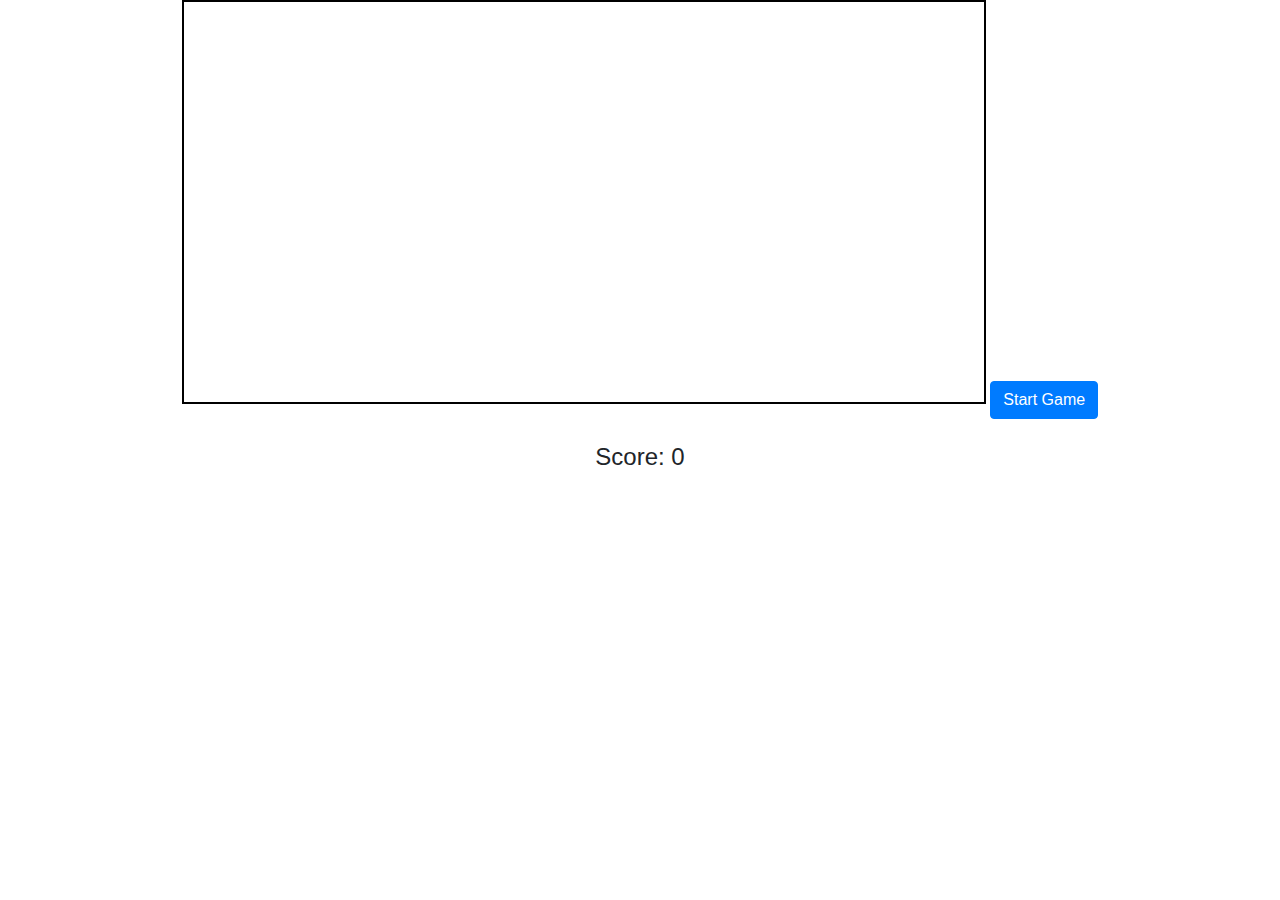
==== index.html @ 9ce09d58 "Changed to single-page app." ====
<!DOCTYPE html>
<html lang="en">
<head>
    <meta charset="UTF-8">
    <meta name="viewport" content="width=device-width, initial-scale=1, shrink-to-fit=no">
    <title>Rhythm Tapper Game</title>
    <link rel="stylesheet" href="https://stackpath.bootstrapcdn.com/bootstrap/4.3.1/css/bootstrap.min.css">
    <link rel="stylesheet" href="./styles/style.css">
</head>
<body>
    <div class="container text-center">
        <canvas id="gameCanvas" width="800" height="400"></canvas>
        <button id="startButton" class="btn btn-primary">Start Game</button>
        <div id="scoreDisplay">Score: 0</div>
    </div>

    <script src="https://code.jquery.com/jquery-3.3.1.slim.min.js"></script>
    <script src="script.js"></script>
</body>
</html>
---- styles/style.css ----
body {
    font-family: Arial, sans-serif;
}

canvas {
    border: 2px solid #000;
}

#scoreDisplay {
    font-size: 24px;
    margin-top: 20px;
}
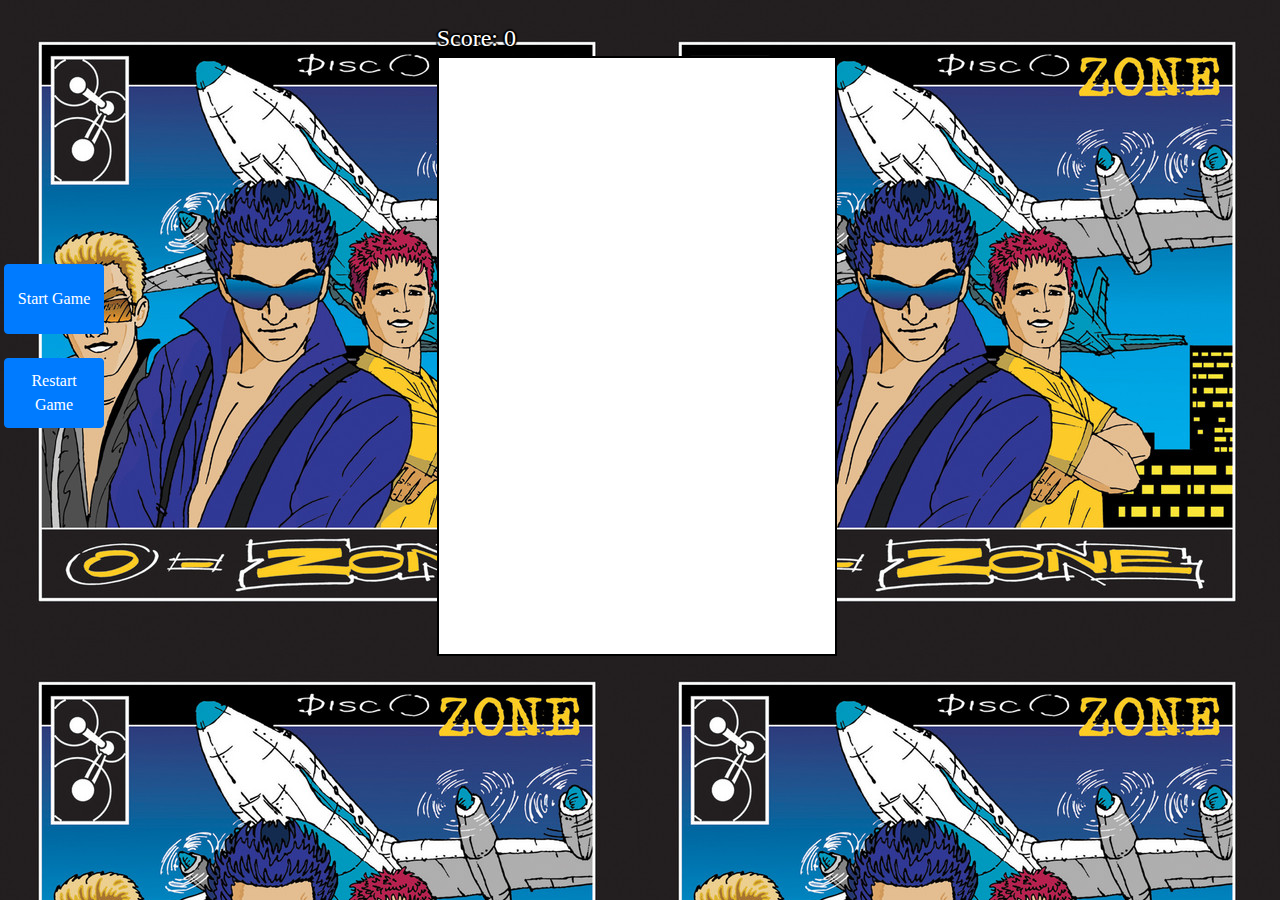
==== commit 96966888: "Finished front-end." ====
--- a/index.html
+++ b/index.html
@@ -8,10 +8,19 @@
     <link rel="stylesheet" href="./styles/style.css">
 </head>
 <body>
-    <div class="container text-center">
-        <canvas id="gameCanvas" width="800" height="400"></canvas>
-        <button id="startButton" class="btn btn-primary">Start Game</button>
-        <div id="scoreDisplay">Score: 0</div>
+    <div class="row">
+        <div class="col-md-4 col-2">
+            <br> <br> <br> <br> <br> <br> <br> <br> <br> <br> <br>
+            <button id="startButton" class="btn btn-primary">Start Game</button>
+            <br> <br>  
+            <button id="restartButton" class="btn btn-primary">Restart Game</button>
+        </div>
+        <div class="col-md-4 col-2">
+            <div id="scoreDisplay">Score: 0</div>
+            <canvas id="gameCanvas"></canvas>
+        </div>
+        <div class="col-md-4 col-2">
+        </div>
     </div>
 
     <script src="https://code.jquery.com/jquery-3.3.1.slim.min.js"></script>
--- a/styles/style.css
+++ b/styles/style.css
@@ -1,12 +1,27 @@
 body {
     font-family: Arial, sans-serif;
+    background-image: url(../resources/backgroundPhotoOzone.jpg);
+    background-size: 50%;
 }
 
 canvas {
-    border: 2px solid #000;
+    border: 2px solid black;
+    background-color: white;
+    width: 400px;
+    height: 600px;
 }
 
 #scoreDisplay {
     font-size: 24px;
     margin-top: 20px;
+    font-family: 'Times New Roman', Times, serif;
+    color:white;
+    text-shadow: -2px 0 1px black, 0 2px 1px black, 2px 0 1px black, 0 -2px 1px black;
 }
+
+.btn-primary{
+    margin-left: 1%;
+    width: 100px;
+    height: 70px;
+    font-family:Georgia, 'Times New Roman', Times, serif;
+}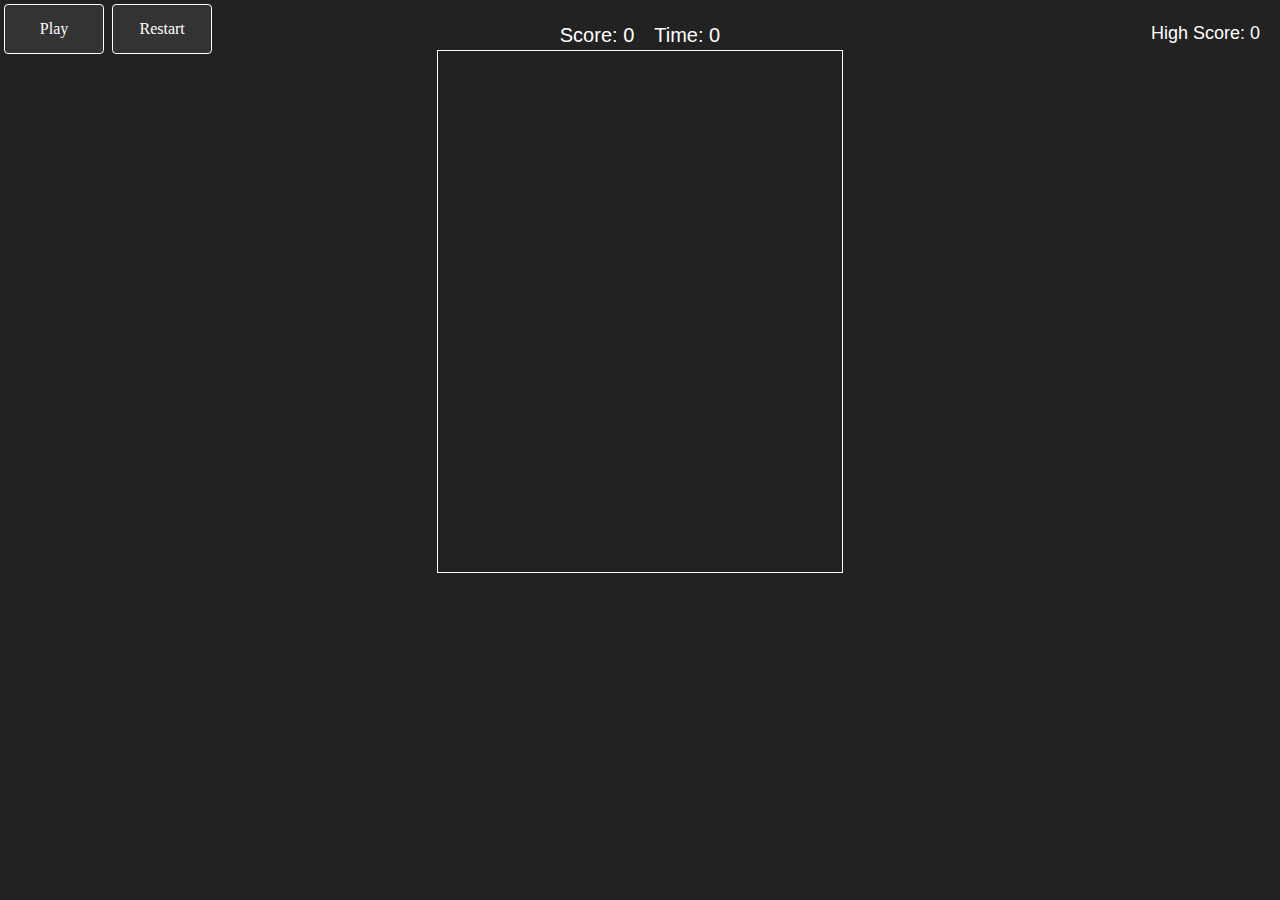
==== commit 412caab9: "design n stuff" ====
--- a/index.html
+++ b/index.html
@@ -9,17 +9,21 @@
 </head>
 <body>
     <div class="row">
-        <div class="col-md-4 col-2">
-            <br> <br> <br> <br> <br> <br> <br> <br> <br> <br> <br>
-            <button id="startButton" class="btn btn-primary">Start Game</button>
-            <br> <br>  
-            <button id="restartButton" class="btn btn-primary">Restart Game</button>
+        <div class="col-md-4 col-12">
+            <div class="btn-container">
+                <button id="playButton" class="btn btn-primary">Play</button>
+                <button id="restartButton" class="btn btn-primary">Restart</button>
+            </div>
         </div>
         <div class="col-md-4 col-2">
-            <div id="scoreDisplay">Score: 0</div>
-            <canvas id="gameCanvas"></canvas>
-        </div>
+            <div id="scoreAndTimer">
+                <div id="scoreDisplay">Score: 0</div>
+                <div id="timerDisplay">Time: 0</div>
+            </div>
+                <canvas id="gameCanvas"></canvas>
+        </div>        
         <div class="col-md-4 col-2">
+            <div id="highScoreDisplay">High Score: 0</div>
         </div>
     </div>
 
--- a/styles/style.css
+++ b/styles/style.css
@@ -1,27 +1,58 @@
 body {
-    font-family: Arial, sans-serif;
-    background-image: url(../resources/backgroundPhotoOzone.jpg);
-    background-size: 50%;
-}
-
-canvas {
-    border: 2px solid black;
-    background-color: white;
-    width: 400px;
-    height: 600px;
-}
-
-#scoreDisplay {
-    font-size: 24px;
-    margin-top: 20px;
     font-family: 'Times New Roman', Times, serif;
-    color:white;
-    text-shadow: -2px 0 1px black, 0 2px 1px black, 2px 0 1px black, 0 -2px 1px black;
+    background-color: #222222;
+    margin: 0; /* Remove default margin to ensure full width */
 }
 
 .btn-primary{
     margin-left: 1%;
+    margin-top: 1%;
+    background-color: #333333;
+    border: 1px solid white;
     width: 100px;
-    height: 70px;
+    height: 50px;
     font-family:Georgia, 'Times New Roman', Times, serif;
+}
+
+.btn-primary:hover{
+    background-color: #111111;
+    border: 1px solid white;
+}
+
+#gameCanvas {
+    width: 100%;
+    height: 200%;
+    text-align:center;
+ }
+
+canvas {
+    border: 1px solid white;
+    background-color: #222222;
+    display: inline;
+}
+
+#scoreAndTimer {
+    display: flex;
+    justify-content: center;
+    align-items: center;
+    flex-direction: row;
+}
+
+#scoreDisplay,
+#timerDisplay {
+    font-size: 20px;
+    color: white;
+    text-align: center;
+    font-family: 'Helvetica', sans-serif;
+    margin-top: 20px;
+    margin-inline: 10px;
+}
+
+#highScoreDisplay {
+    font-size: 18px;
+    margin-top: 20px;
+    color: white;
+    text-align: right;
+    font-family: 'Helvetica', sans-serif;
+    margin-right: 20px;
 }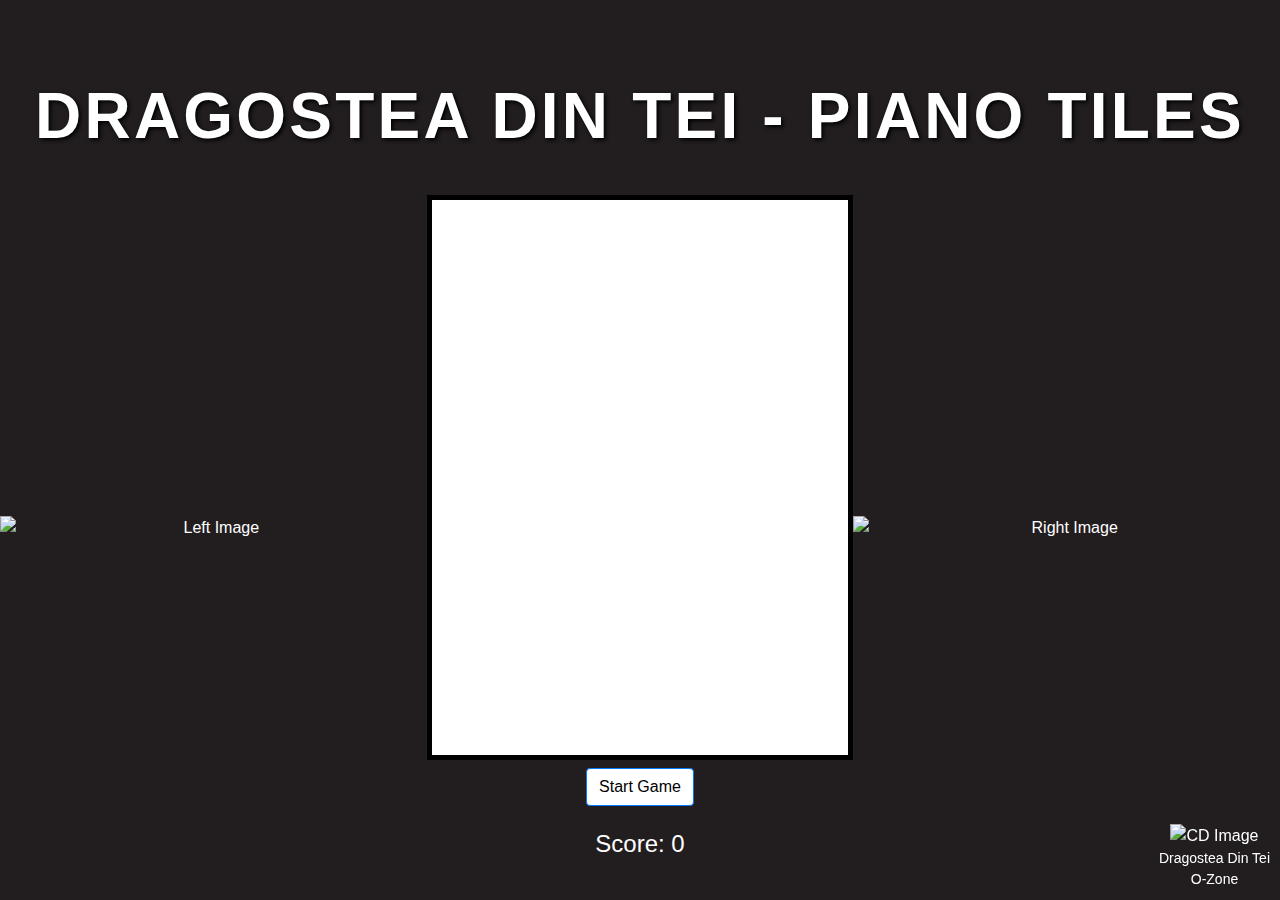
==== commit a543a7cd: "Front" ====
--- a/index.html
+++ b/index.html
@@ -8,22 +8,35 @@
     <link rel="stylesheet" href="./styles/style.css">
 </head>
 <body>
-    <div class="row">
-        <div class="col-md-4 col-12">
-            <div class="btn-container">
-                <button id="playButton" class="btn btn-primary">Play</button>
-                <button id="restartButton" class="btn btn-primary">Restart</button>
+    <div class="flex-container text-center">
+        <div class="row">
+            <div class="col-12">
+                <h1 class="title">Dragostea Din Tei - Piano Tiles</h1>
             </div>
         </div>
-        <div class="col-md-4 col-2">
-            <div id="scoreAndTimer">
+        <div class="row no-gutters">
+            <!-- Left column for image -->
+            <div class="col"> 
+                <img src="/Multimedia_Project_RhythmGame/Img/img1.jpg" alt="Left Image" class="img-full-stretch">
+            </div>
+            <!-- Middle column for game -->
+            <div class="col"> 
+                <canvas id="gameCanvas" width="300" height="400"></canvas>
+                <button id="startButton" class="btn btn-primary mt-2">Start Game</button>
                 <div id="scoreDisplay">Score: 0</div>
-                <div id="timerDisplay">Time: 0</div>
             </div>
-                <canvas id="gameCanvas"></canvas>
-        </div>        
-        <div class="col-md-4 col-2">
-            <div id="highScoreDisplay">High Score: 0</div>
+            <!-- Right column for image -->
+            <div class="col"> 
+                <img src="/Multimedia_Project_RhythmGame/Img/img2.jpg" alt="Right Image" class="img-full-stretch">
+            </div>
+        </div>
+    </div>
+    
+    <div class="cd-container">
+        <img src="/Multimedia_Project_RhythmGame/Img/cd.png" alt="CD Image" class="spinning-cd">
+        <div class="cd-info">
+            <div>Dragostea Din Tei</div>
+            <div>O-Zone</div>
         </div>
     </div>
 
@@ -31,3 +44,5 @@
     <script src="script.js"></script>
 </body>
 </html>
+
+
--- a/styles/style.css
+++ b/styles/style.css
@@ -1,58 +1,138 @@
+
+
 body {
-    font-family: 'Times New Roman', Times, serif;
-    background-color: #222222;
-    margin: 0; /* Remove default margin to ensure full width */
+    margin: 0;
+    padding: 0;
+    font-family: Arial, sans-serif;
+    background-color: #221e1f;
+    color: white;
+    overflow-x: hidden; 
 }
 
-.btn-primary{
-    margin-left: 1%;
-    margin-top: 1%;
-    background-color: #333333;
-    border: 1px solid white;
-    width: 100px;
-    height: 50px;
-    font-family:Georgia, 'Times New Roman', Times, serif;
+.flex-container {
+    min-height: 100vh; 
+    display: flex;
+    flex-direction: column;
+    justify-content: center; 
 }
 
-.btn-primary:hover{
-    background-color: #111111;
-    border: 1px solid white;
+canvas {
+    border: 2px solid #000;
+}
+
+#scoreDisplay {
+    font-size: 24px;
+    margin-top: 20px;
+}
+
+.row {
+    margin-top: 0; 
+}
+
+.col {
+    display: flex;
+    justify-content: center;
+    align-items: center;
+    flex-direction: column;
+    
 }
 
 #gameCanvas {
-    width: 100%;
-    height: 200%;
-    text-align:center;
- }
-
-canvas {
-    border: 1px solid white;
-    background-color: #222222;
-    display: inline;
+    border: 5px solid #000;
+    background-color: white; 
+   
+    max-width: 600px;
+    height: 1000px;
+    display: block; 
+    margin: auto; 
 }
 
-#scoreAndTimer {
-    display: flex;
-    justify-content: center;
-    align-items: center;
-    flex-direction: row;
+.title {
+    font-size: 3em;
+    color: white; 
+    padding: 20px 0; 
+  
+    margin-top: 0; 
+    margin-bottom: 0.5em;
 }
 
-#scoreDisplay,
-#timerDisplay {
-    font-size: 20px;
-    color: white;
-    text-align: center;
-    font-family: 'Helvetica', sans-serif;
-    margin-top: 20px;
-    margin-inline: 10px;
+.img-full-stretch, #gameCanvas {
+    width: 100%; 
+    height: auto; 
+    display: block; 
+    
 }
 
-#highScoreDisplay {
-    font-size: 18px;
-    margin-top: 20px;
+
+
+.no-gutters .col, .no-gutters .col-12, .no-gutters .col-sm-12, .no-gutters .col-md-12, .no-gutters .col-lg-12, .no-gutters .col-xl-12 {
+    padding-right: 0;
+    padding-left: 0;
+}
+
+.img-fluid {
+    max-width: 100%;
+    height: auto;
+    object-fit: cover;
+    display: block;
+}
+
+.btn-primary {
+    color: #000;
+    background-color: #ffffff;
+}
+
+
+
+/* Container for the CD and song info */
+.cd-container {
+    position: fixed;
+    bottom: 10px;
+    right: 10px;
+    text-align: center;
     color: white;
-    text-align: right;
-    font-family: 'Helvetica', sans-serif;
-    margin-right: 20px;
-}+    z-index: 1000; 
+}
+
+/* Style for the spinning CD */
+.spinning-cd {
+    animation: spin 6s linear infinite; 
+    height: auto;
+    width: 80px;
+}
+
+
+
+/* Style for the song and band name text */
+.cd-info div {
+    font-size: 14px; 
+}
+
+/* Keyframes for the spinning effect */
+@keyframes spin {
+    from { transform: rotate(0deg); }
+    to { transform: rotate(360deg); }
+}
+
+
+
+.title {
+    font-size: 4em; 
+    color: #ffffff;
+    text-shadow: 2px 2px 4px #000000; 
+    font-weight: bold;
+    margin-top: 20px; 
+    margin-bottom: 20px; 
+    letter-spacing: 0.05em; 
+    text-transform: uppercase; 
+    animation: glow 1.5s ease-in-out infinite alternate; 
+}
+
+@keyframes glow {
+    from {
+        text-shadow: 0 0 10px #ffffff, 0 0 20px #ffffff, 0 0 30px #e6c700, 0 0 40px #e6c700, 0 0 50px #e6c700, 0 0 60px #e6c700, 0 0 70px #e6c700;
+    }
+    to {
+        text-shadow: 0 0 20px #ffffff, 0 0 30px #e6c700, 0 0 40px #e6c700, 0 0 50px #e6c700, 0 0 60px #e6c700, 0 0 70px #e6c700, 0 0 80px #e6c700;
+    }
+}
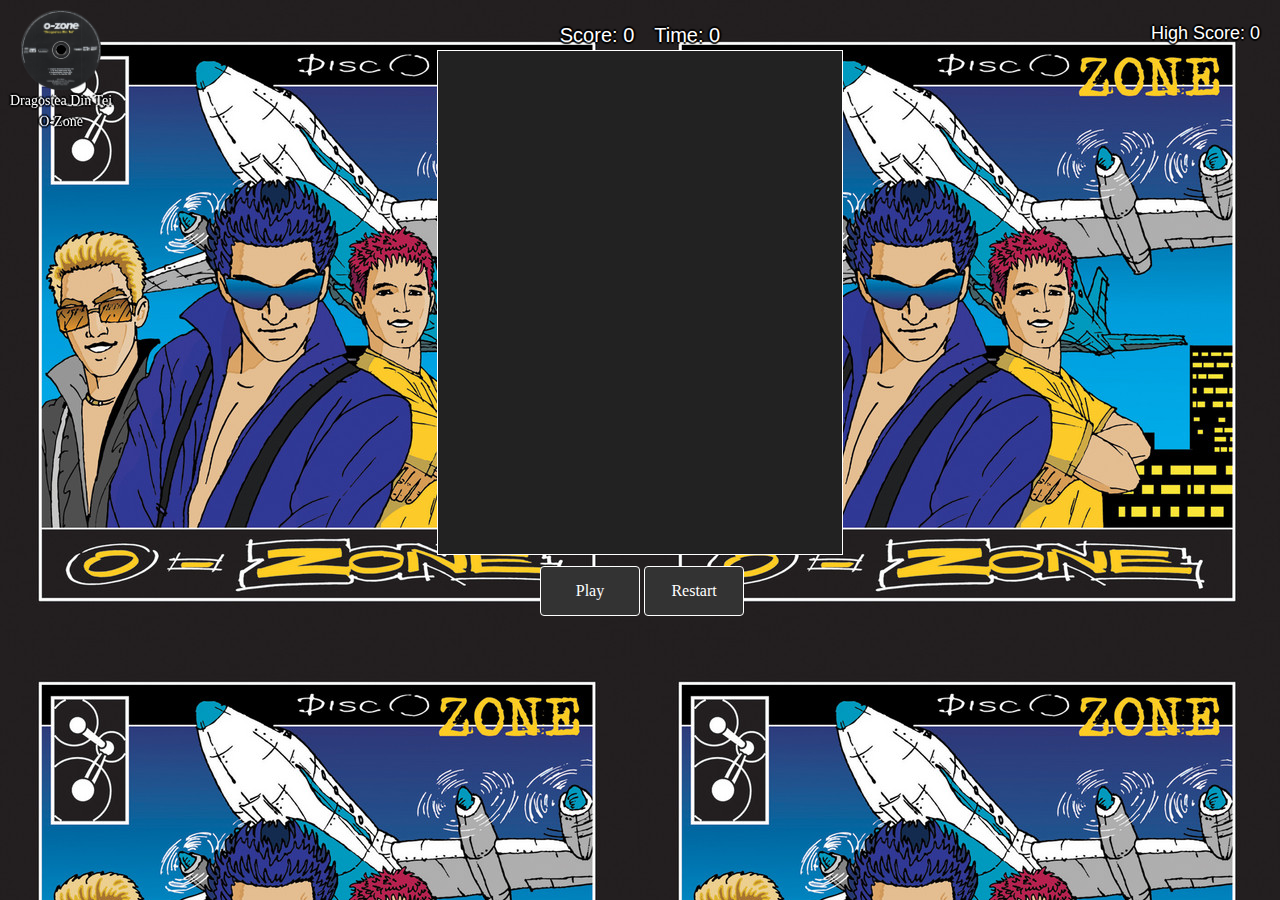
==== commit 50789592: "Combined the three front-end versions" ====
--- a/index.html
+++ b/index.html
@@ -8,35 +8,30 @@
     <link rel="stylesheet" href="./styles/style.css">
 </head>
 <body>
-    <div class="flex-container text-center">
-        <div class="row">
-            <div class="col-12">
-                <h1 class="title">Dragostea Din Tei - Piano Tiles</h1>
+    <div class="row">
+        <div class="col-md-4 col-12">
+            <div class="cd-container">
+                <img src="./resources/cd.png" alt="CD Image" class="spinning-cd">
+                <div class="cd-info">
+                    <div>Dragostea Din Tei</div>
+                    <div>O-Zone</div>
+                </div>
             </div>
         </div>
-        <div class="row no-gutters">
-            <!-- Left column for image -->
-            <div class="col"> 
-                <img src="/Multimedia_Project_RhythmGame/Img/img1.jpg" alt="Left Image" class="img-full-stretch">
+        <div class="col-md-4 col-2">
+            <div id="scoreAndTimer">
+                <div id="scoreDisplay">Score: 0</div>
+                <div id="timerDisplay">Time: 0</div>
             </div>
-            <!-- Middle column for game -->
-            <div class="col"> 
-                <canvas id="gameCanvas" width="300" height="400"></canvas>
-                <button id="startButton" class="btn btn-primary mt-2">Start Game</button>
-                <div id="scoreDisplay">Score: 0</div>
-            </div>
-            <!-- Right column for image -->
-            <div class="col"> 
-                <img src="/Multimedia_Project_RhythmGame/Img/img2.jpg" alt="Right Image" class="img-full-stretch">
-            </div>
-        </div>
-    </div>
-    
-    <div class="cd-container">
-        <img src="/Multimedia_Project_RhythmGame/Img/cd.png" alt="CD Image" class="spinning-cd">
-        <div class="cd-info">
-            <div>Dragostea Din Tei</div>
-            <div>O-Zone</div>
+                <canvas id="gameCanvas"></canvas>
+
+                <div class="btn-container">
+                    <button id="playButton" class="btn btn-primary">Play</button>
+                    <button id="restartButton" class="btn btn-primary">Restart</button>
+                </div>
+        </div>        
+        <div class="col-md-4 col-2">
+            <div id="highScoreDisplay">High Score: 0</div>
         </div>
     </div>
 
@@ -44,5 +39,3 @@
     <script src="script.js"></script>
 </body>
 </html>
-
-
--- a/styles/style.css
+++ b/styles/style.css
@@ -1,97 +1,82 @@
-
-
 body {
-    margin: 0;
-    padding: 0;
-    font-family: Arial, sans-serif;
-    background-color: #221e1f;
-    color: white;
-    overflow-x: hidden; 
+    font-family: 'Times New Roman', Times, serif;
+    background-color: #353535;
+    margin: 0; /* Remove default margin to ensure full width */
+    background-image: url(../resources/backgroundPhotoOzone.jpg);
+    background-size: 50%;
 }
 
-.flex-container {
-    min-height: 100vh; 
-    display: flex;
-    flex-direction: column;
-    justify-content: center; 
+.btn-primary{
+    margin-left: 1%;
+    margin-top: 1%;
+    background-color: #333333;
+    border: 1px solid white;
+    width: 100px;
+    height: 50px;
+    font-family:Georgia, 'Times New Roman', Times, serif;
 }
 
-canvas {
-    border: 2px solid #000;
+.btn-primary:hover{
+    background-color: #111111;
+    border: 1px solid white;
 }
 
-#scoreDisplay {
-    font-size: 24px;
-    margin-top: 20px;
-}
-
-.row {
-    margin-top: 0; 
-}
-
-.col {
+.btn-container{
     display: flex;
     justify-content: center;
     align-items: center;
-    flex-direction: column;
-    
+    flex-direction: row;
 }
 
 #gameCanvas {
-    border: 5px solid #000;
-    background-color: white; 
-   
-    max-width: 600px;
-    height: 1000px;
-    display: block; 
-    margin: auto; 
+    width: 100%;
+    height: 160%;
+    text-align:center;
+ }
+
+canvas {
+    border: 1px solid white;
+    background-color: #222222;
+    display: inline;
 }
 
-.title {
-    font-size: 3em;
-    color: white; 
-    padding: 20px 0; 
-  
-    margin-top: 0; 
-    margin-bottom: 0.5em;
+#scoreAndTimer {
+    display: flex;
+    justify-content: center;
+    align-items: center;
+    flex-direction: row;
+    text-shadow: -2px 0 1px black, 0 2px 1px black, 2px 0 1px black, 0 -2px 1px black;
 }
 
-.img-full-stretch, #gameCanvas {
-    width: 100%; 
-    height: auto; 
-    display: block; 
-    
+#scoreDisplay,
+#timerDisplay {
+    font-size: 20px;
+    color: white;
+    text-align: center;
+    font-family: 'Helvetica', sans-serif;
+    margin-top: 20px;
+    margin-inline: 10px;
 }
 
-
-
-.no-gutters .col, .no-gutters .col-12, .no-gutters .col-sm-12, .no-gutters .col-md-12, .no-gutters .col-lg-12, .no-gutters .col-xl-12 {
-    padding-right: 0;
-    padding-left: 0;
+#highScoreDisplay {
+    font-size: 18px;
+    margin-top: 20px;
+    color: white;
+    text-align: right;
+    font-family: 'Helvetica', sans-serif;
+    margin-right: 20px;
+    text-shadow: -2px 0 1px black, 0 2px 1px black, 2px 0 1px black, 0 -2px 1px black;
 }
-
-.img-fluid {
-    max-width: 100%;
-    height: auto;
-    object-fit: cover;
-    display: block;
-}
-
-.btn-primary {
-    color: #000;
-    background-color: #ffffff;
-}
-
-
 
 /* Container for the CD and song info */
 .cd-container {
     position: fixed;
-    bottom: 10px;
-    right: 10px;
+    top: 10px;
+    left: 10px;
     text-align: center;
     color: white;
     z-index: 1000; 
+    text-shadow: -2px 0 1px black, 0 2px 1px black, 2px 0 1px black, 0 -2px 1px black;
 }
 
 /* Style for the spinning CD */
@@ -112,27 +97,4 @@
 @keyframes spin {
     from { transform: rotate(0deg); }
     to { transform: rotate(360deg); }
-}
-
-
-
-.title {
-    font-size: 4em; 
-    color: #ffffff;
-    text-shadow: 2px 2px 4px #000000; 
-    font-weight: bold;
-    margin-top: 20px; 
-    margin-bottom: 20px; 
-    letter-spacing: 0.05em; 
-    text-transform: uppercase; 
-    animation: glow 1.5s ease-in-out infinite alternate; 
-}
-
-@keyframes glow {
-    from {
-        text-shadow: 0 0 10px #ffffff, 0 0 20px #ffffff, 0 0 30px #e6c700, 0 0 40px #e6c700, 0 0 50px #e6c700, 0 0 60px #e6c700, 0 0 70px #e6c700;
-    }
-    to {
-        text-shadow: 0 0 20px #ffffff, 0 0 30px #e6c700, 0 0 40px #e6c700, 0 0 50px #e6c700, 0 0 60px #e6c700, 0 0 70px #e6c700, 0 0 80px #e6c700;
-    }
-}
+}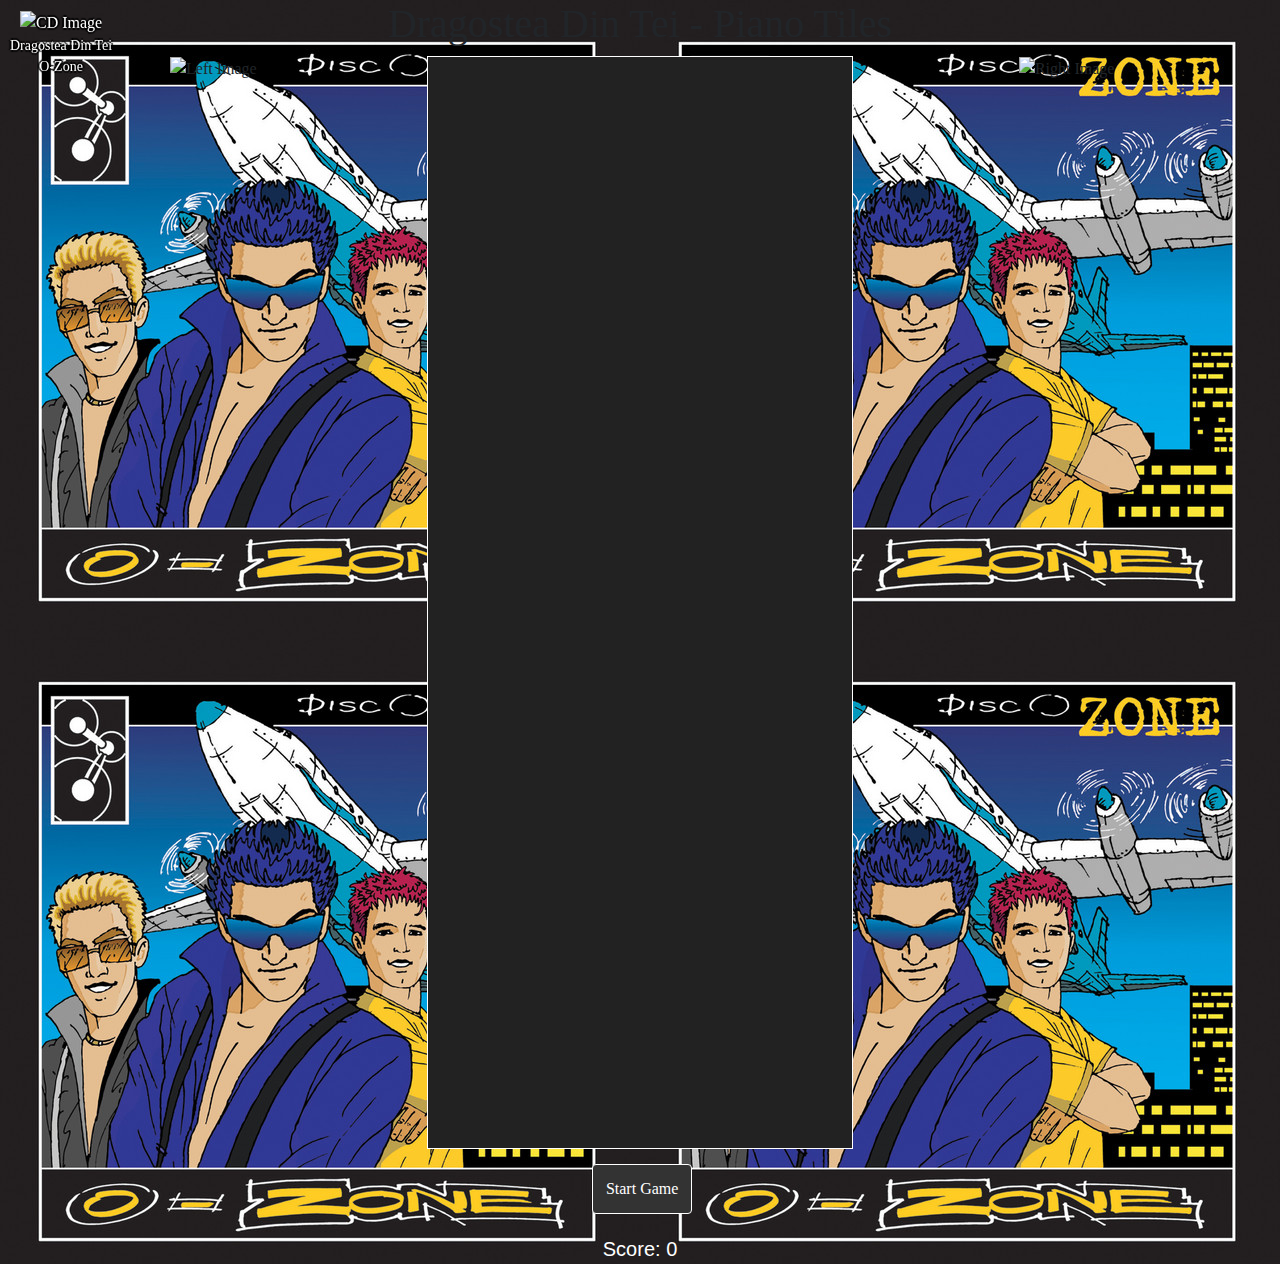
==== commit c2c1c60a: "test commit" ====
--- a/index.html
+++ b/index.html
@@ -8,34 +8,42 @@
     <link rel="stylesheet" href="./styles/style.css">
 </head>
 <body>
-    <div class="row">
-        <div class="col-md-4 col-12">
-            <div class="cd-container">
-                <img src="./resources/cd.png" alt="CD Image" class="spinning-cd">
-                <div class="cd-info">
-                    <div>Dragostea Din Tei</div>
-                    <div>O-Zone</div>
-                </div>
+    <div class="flex-container text-center">
+        <div class="row">
+            <div class="col-12">
+                <h1 class="title">Dragostea Din Tei - Piano Tiles</h1>
             </div>
         </div>
-        <div class="col-md-4 col-2">
-            <div id="scoreAndTimer">
+        <div class="row no-gutters">
+            <!-- Left column for image -->
+            <div class="col"> 
+                <img src="/Multimedia_Project_RhythmGame/Img/img1.jpg" alt="Left Image" class="img-full-stretch">
+            </div>
+            <!-- Middle column for game sasa-->
+            <div class="col"> 
+                <canvas id="gameCanvas" width="300" height="400"></canvas>
+                <button id="startButton" class="btn btn-primary mt-2">Start Game</button>
                 <div id="scoreDisplay">Score: 0</div>
-                <div id="timerDisplay">Time: 0</div>
             </div>
-                <canvas id="gameCanvas"></canvas>
-
-                <div class="btn-container">
-                    <button id="playButton" class="btn btn-primary">Play</button>
-                    <button id="restartButton" class="btn btn-primary">Restart</button>
-                </div>
-        </div>        
-        <div class="col-md-4 col-2">
-            <div id="highScoreDisplay">High Score: 0</div>
+            <!-- Right column for image -->
+            <div class="col"> 
+                <img src="/Multimedia_Project_RhythmGame/Img/img2.jpg" alt="Right Image" class="img-full-stretch">
+            </div>
         </div>
     </div>
+    
+    <div class="cd-container">
+        <img src="/Multimedia_Project_RhythmGame/Img/cd.png" alt="CD Image" class="spinning-cd">
+        <div class="cd-info">
+            <div>Dragostea Din Tei</div>
+            <div>O-Zone</div>
+        </div>
+    </div>
+
 
     <script src="https://code.jquery.com/jquery-3.3.1.slim.min.js"></script>
     <script src="script.js"></script>
 </body>
 </html>
+
+
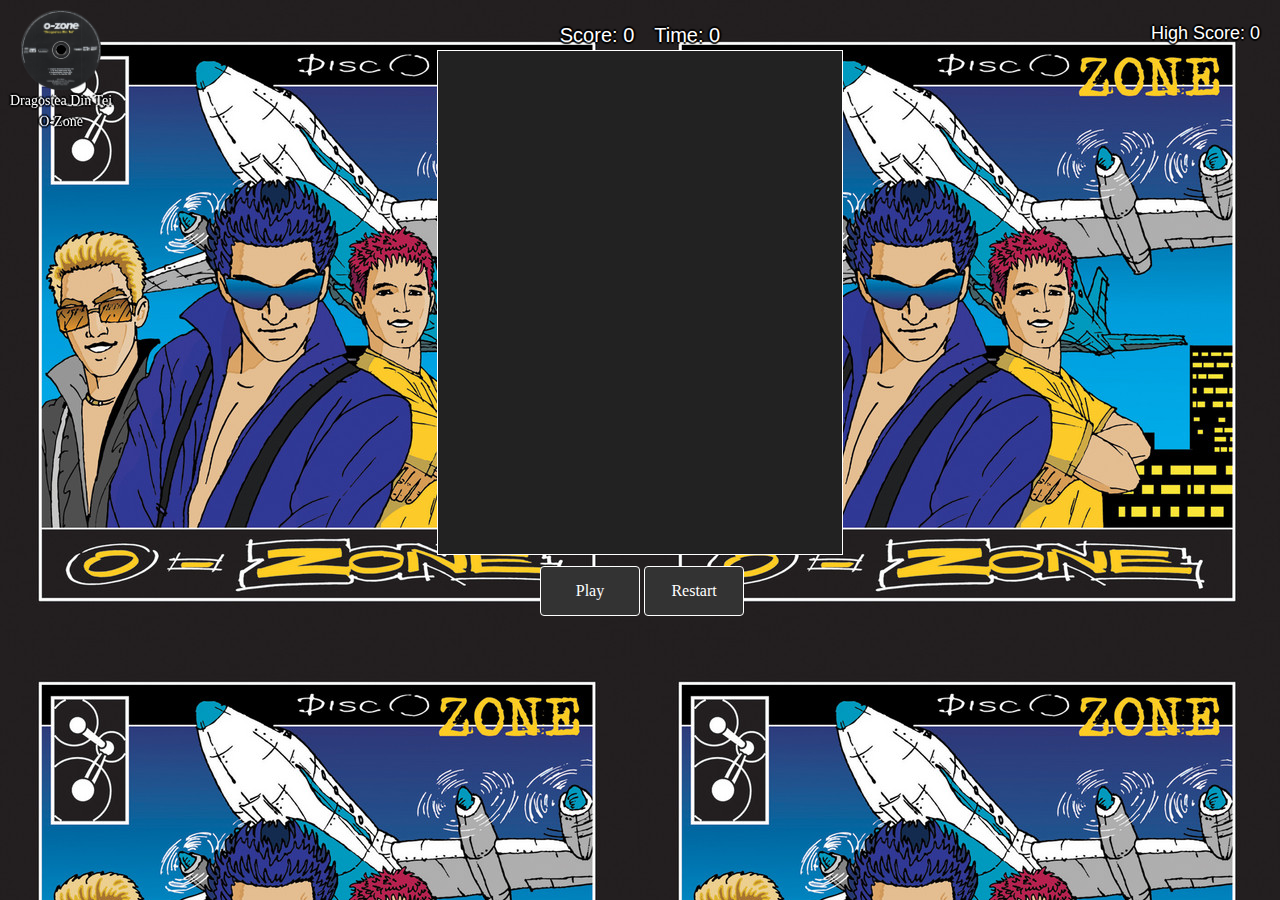
==== commit 8ace7b54: "main2 created" ====
--- a/index.html
+++ b/index.html
@@ -8,42 +8,34 @@
     <link rel="stylesheet" href="./styles/style.css">
 </head>
 <body>
-    <div class="flex-container text-center">
-        <div class="row">
-            <div class="col-12">
-                <h1 class="title">Dragostea Din Tei - Piano Tiles</h1>
+    <div class="row">
+        <div class="col-md-4 col-12">
+            <div class="cd-container">
+                <img src="./resources/cd.png" alt="CD Image" class="spinning-cd">
+                <div class="cd-info">
+                    <div>Dragostea Din Tei</div>
+                    <div>O-Zone</div>
+                </div>
             </div>
         </div>
-        <div class="row no-gutters">
-            <!-- Left column for image -->
-            <div class="col"> 
-                <img src="/Multimedia_Project_RhythmGame/Img/img1.jpg" alt="Left Image" class="img-full-stretch">
+        <div class="col-md-4 col-2">
+            <div id="scoreAndTimer">
+                <div id="scoreDisplay">Score: 0</div>
+                <div id="timerDisplay">Time: 0</div>
             </div>
-            <!-- Middle column for game sasa-->
-            <div class="col"> 
-                <canvas id="gameCanvas" width="300" height="400"></canvas>
-                <button id="startButton" class="btn btn-primary mt-2">Start Game</button>
-                <div id="scoreDisplay">Score: 0</div>
-            </div>
-            <!-- Right column for image -->
-            <div class="col"> 
-                <img src="/Multimedia_Project_RhythmGame/Img/img2.jpg" alt="Right Image" class="img-full-stretch">
-            </div>
+                <canvas id="gameCanvas"></canvas>
+
+                <div class="btn-container">
+                    <button id="playButton" class="btn btn-primary">Play</button>
+                    <button id="restartButton" class="btn btn-primary">Restart</button>
+                </div>
+        </div>        
+        <div class="col-md-4 col-2">
+            <div id="highScoreDisplay">High Score: 0</div>
         </div>
     </div>
-    
-    <div class="cd-container">
-        <img src="/Multimedia_Project_RhythmGame/Img/cd.png" alt="CD Image" class="spinning-cd">
-        <div class="cd-info">
-            <div>Dragostea Din Tei</div>
-            <div>O-Zone</div>
-        </div>
-    </div>
-
 
     <script src="https://code.jquery.com/jquery-3.3.1.slim.min.js"></script>
     <script src="script.js"></script>
 </body>
-</html>
-
-
+</html>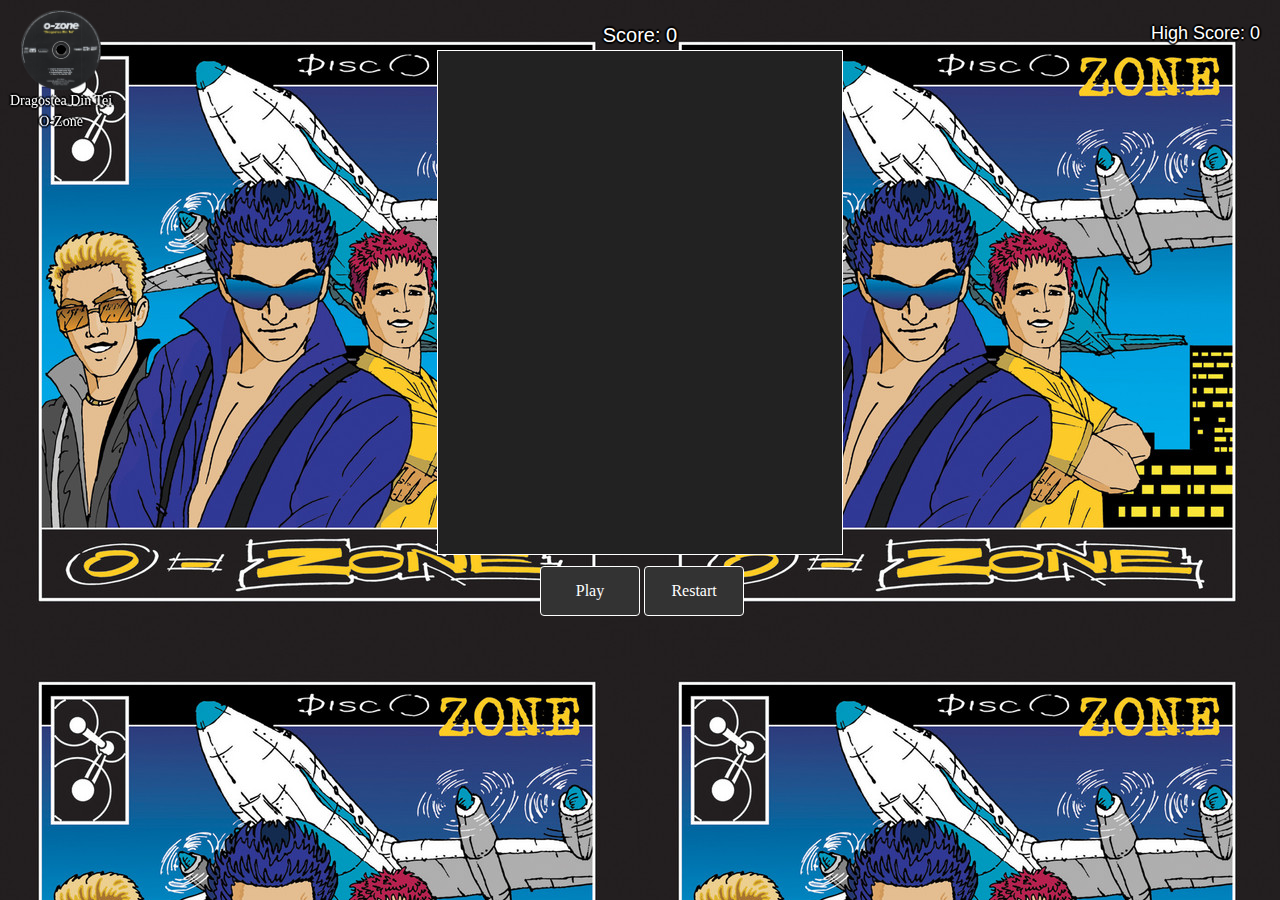
==== commit 3cd6657b: "Removed timer and fixed high score" ====
--- a/index.html
+++ b/index.html
@@ -21,15 +21,13 @@
         <div class="col-md-4 col-2">
             <div id="scoreAndTimer">
                 <div id="scoreDisplay">Score: 0</div>
-                <div id="timerDisplay">Time: 0</div>
             </div>
-                <canvas id="gameCanvas"></canvas>
-
-                <div class="btn-container">
-                    <button id="playButton" class="btn btn-primary">Play</button>
-                    <button id="restartButton" class="btn btn-primary">Restart</button>
-                </div>
-        </div>        
+            <canvas id="gameCanvas"></canvas>
+            <div class="btn-container">
+                <button id="playButton" class="btn btn-primary">Play</button>
+                <button id="restartButton" class="btn btn-primary">Restart</button>
+            </div>
+        </div>
         <div class="col-md-4 col-2">
             <div id="highScoreDisplay">High Score: 0</div>
         </div>
@@ -38,4 +36,4 @@
     <script src="https://code.jquery.com/jquery-3.3.1.slim.min.js"></script>
     <script src="script.js"></script>
 </body>
-</html>+</html>
--- a/styles/style.css
+++ b/styles/style.css
@@ -1,27 +1,27 @@
 body {
     font-family: 'Times New Roman', Times, serif;
     background-color: #353535;
-    margin: 0; /* Remove default margin to ensure full width */
+    margin: 0;
     background-image: url(../resources/backgroundPhotoOzone.jpg);
     background-size: 50%;
 }
 
-.btn-primary{
+.btn-primary {
     margin-left: 1%;
     margin-top: 1%;
     background-color: #333333;
     border: 1px solid white;
     width: 100px;
     height: 50px;
-    font-family:Georgia, 'Times New Roman', Times, serif;
+    font-family: Georgia, 'Times New Roman', Times, serif;
 }
 
-.btn-primary:hover{
+.btn-primary:hover {
     background-color: #111111;
     border: 1px solid white;
 }
 
-.btn-container{
+.btn-container {
     display: flex;
     justify-content: center;
     align-items: center;
@@ -31,8 +31,8 @@
 #gameCanvas {
     width: 100%;
     height: 160%;
-    text-align:center;
- }
+    text-align: center;
+}
 
 canvas {
     border: 1px solid white;
@@ -48,8 +48,7 @@
     text-shadow: -2px 0 1px black, 0 2px 1px black, 2px 0 1px black, 0 -2px 1px black;
 }
 
-#scoreDisplay,
-#timerDisplay {
+#scoreDisplay {
     font-size: 20px;
     color: white;
     text-align: center;
@@ -75,22 +74,20 @@
     left: 10px;
     text-align: center;
     color: white;
-    z-index: 1000; 
+    z-index: 1000;
     text-shadow: -2px 0 1px black, 0 2px 1px black, 2px 0 1px black, 0 -2px 1px black;
 }
 
 /* Style for the spinning CD */
 .spinning-cd {
-    animation: spin 6s linear infinite; 
+    animation: spin 6s linear infinite;
     height: auto;
     width: 80px;
 }
 
-
-
 /* Style for the song and band name text */
 .cd-info div {
-    font-size: 14px; 
+    font-size: 14px;
 }
 
 /* Keyframes for the spinning effect */
